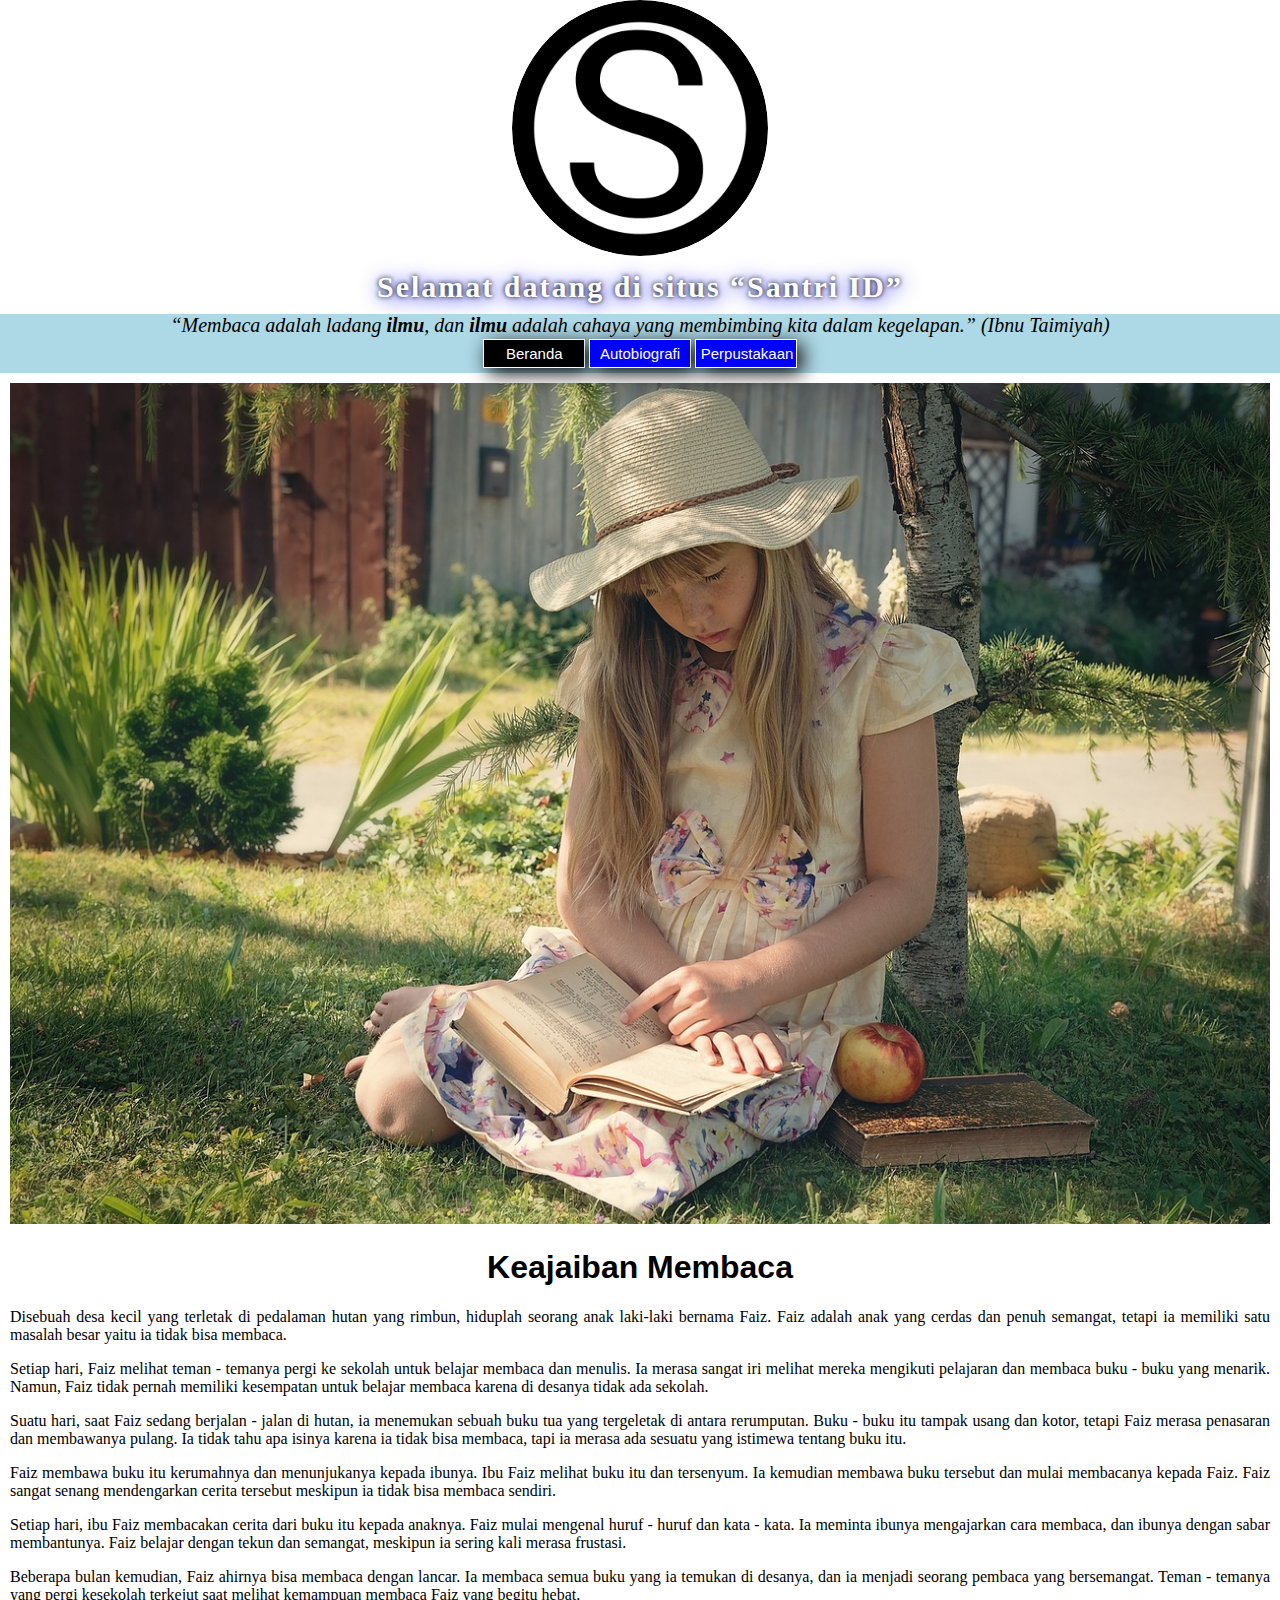
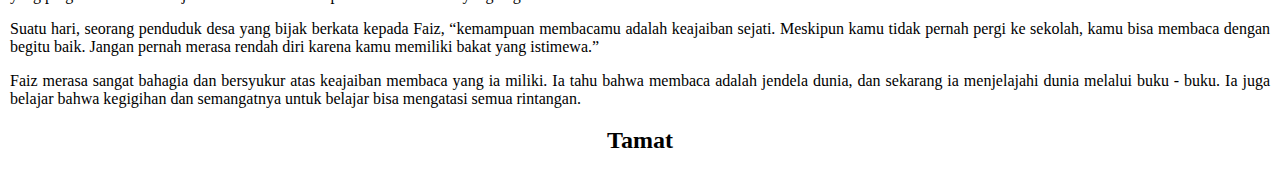
==== index.html @ c817146e "'ubah'" ====
<!doctype html>
<html lang="id">
<head>
    <!-- Google tag (gtag.js) -->
<script async src="https://www.googletagmanager.com/gtag/js?id=G-EXN01VW0TK"></script>
<script>
  window.dataLayer = window.dataLayer || [];
  function gtag(){dataLayer.push(arguments);}
  gtag('js', new Date());

  gtag('config', 'G-EXN01VW0TK');
</script>
    <link rel="icon" type="image/x-icon" href="image\santriid.jpg">
    <link rel="stylesheet" type="text/css" href="style_index.css"/>
    <meta charset="UTF-8">
    <meta name="viewport" content="width=device-width, initial-scale=1.0">
    <title>Beranda</title>
    <style>
    </style>
</head>

<body>

<div style="text-align:center;background-color: white;margin-bottom: 10px;">
    <img src="image\santriid.jpg" style="width:20%;border-radius: 180px;outline: 5px solid white;" />
    <div style="text-align:center;color: white;margin-top: 10px;font-family: copperplate,papyrus,fantasy;letter-spacing: 2px; font-size: 30px;font-weight: bold;text-shadow: 0 0 5px black,2px 2px 20px blue;">Selamat datang di situs <q>Santri ID</q></div>
</div>

<div class="container">
    <div class="isi_container">
        <span><q>Membaca adalah ladang <strong>ilmu</strong>, dan <strong>ilmu</strong> adalah cahaya yang membimbing kita dalam kegelapan.</q> (Ibnu Taimiyah)<span>
    </div>
    <nav><a href="index.html" style="background-color: black;">Beranda</a> <a href="autobiografi.html">Autobiografi</a> <a href="perpustakaan.html">Perpustakaan</a></nav>
</div>

<div class="container2 clearfix">
    <img src="image\anak.jpg" alt="anak kecil membaca" style="width:100%;height: auto;">
    <h1>Keajaiban Membaca</h1>
    <p>Disebuah desa kecil yang terletak di pedalaman hutan yang rimbun, hiduplah seorang anak laki-laki bernama Faiz. Faiz adalah anak yang cerdas dan penuh semangat,&nbsp;tetapi ia memiliki satu masalah besar yaitu ia tidak bisa membaca.</p>
    <p>Setiap hari, Faiz melihat teman&nbsp;-&nbsp;temanya pergi ke sekolah untuk belajar membaca dan menulis. Ia merasa sangat iri melihat mereka mengikuti pelajaran dan membaca buku&nbsp;-&nbsp;buku yang menarik. Namun,&nbsp;Faiz tidak pernah memiliki kesempatan untuk belajar membaca karena di desanya tidak ada sekolah.</p>
    <p>Suatu hari, saat Faiz sedang berjalan&nbsp;-&nbsp;jalan di hutan, ia menemukan sebuah buku tua yang tergeletak di antara rerumputan. Buku&nbsp;-&nbsp;buku itu tampak usang dan kotor, tetapi Faiz merasa penasaran dan membawanya pulang. Ia tidak tahu apa isinya karena ia tidak bisa membaca,&nbsp;tapi ia merasa ada sesuatu yang istimewa tentang buku itu.</p>
    <p>Faiz membawa buku itu kerumahnya dan menunjukanya kepada ibunya. Ibu Faiz melihat buku itu dan tersenyum. Ia kemudian membawa buku tersebut dan mulai membacanya kepada Faiz. Faiz sangat senang mendengarkan cerita tersebut meskipun ia tidak bisa membaca sendiri.</p>
    <p>Setiap hari, ibu Faiz membacakan cerita dari buku itu kepada anaknya. Faiz mulai mengenal huruf&nbsp;-&nbsp;huruf dan kata&nbsp;-&nbsp;kata. Ia meminta ibunya mengajarkan cara membaca,&nbsp;dan ibunya dengan sabar membantunya. Faiz belajar dengan tekun dan semangat, meskipun ia sering kali merasa frustasi.</p>
    <p>Beberapa bulan kemudian,&nbsp;Faiz ahirnya bisa membaca dengan lancar. Ia membaca semua buku yang ia temukan di desanya, dan ia menjadi seorang pembaca yang bersemangat. Teman&nbsp;-&nbsp;temanya yang pergi kesekolah terkejut saat melihat kemampuan membaca Faiz yang begitu hebat.</p>
    <p>Suatu hari,&nbsp;seorang penduduk desa yang bijak berkata kepada Faiz,&nbsp;<q>kemampuan membacamu adalah keajaiban sejati. Meskipun kamu tidak pernah pergi ke sekolah,&nbsp;kamu bisa membaca dengan begitu baik. Jangan pernah merasa rendah diri karena kamu memiliki bakat yang istimewa.</q></p>
    <p>Faiz merasa sangat bahagia dan bersyukur atas keajaiban membaca yang ia miliki. Ia tahu bahwa membaca adalah jendela dunia, dan sekarang ia menjelajahi dunia melalui buku&nbsp;-&nbsp;buku. Ia juga belajar bahwa kegigihan dan semangatnya untuk belajar bisa mengatasi semua rintangan.</P>
    <h2 style="text-align: center;">Tamat</h2>
</div>

</body>
</html>
---- style_index.css ----
.clearfix::after {
  content: "";
  clear: both;
  display: table;
}

body {margin: 0;
	background-color: white;
	background-size: cover;
}

.container {
	font-size: 15px;
	box-sizing: border-box;
	background-color: lightblue;
	position: sticky;
	top:0;
	width: 100%;
	height: 100%;
	text-align: center;
	z-index: 1;
	padding-bottom: 5px;
}


.isi_container {
	margin-bottom: 0;
	color: black;
	font-style: italic;
	font-size: 20px;
}



.container a{
	margin-top: 2px;
	border:1px solid white;
	width: 90px;
	height: auto;
	font-family: Vardana,sans-serif;
	padding:5px;
	text-align: center;
	margin-inline: 0px;
  display: inline-block;
  box-shadow: 5px 5px 20px black;
}

.container a:link,a:visited {
	text-decoration: none;
	background-color: blue;
	color: white;
}

.container a:hover {
	background-color: black;
}

.container a:active {
	background-color: black;
}

/*wadah keajaiban membaca*/
.container2 {
	margin-top:10px;
	background-color: white;
	position: relative;
	padding-left: 10px;
	padding-right: 10px;
}
.container2 h1 {
	text-align: center;
	font-family: Vardana,sans-serif;
}
.container2 p {
	font-family: Georgia,serif;
	text-align: justify;
}

/*tombol*/




/*navigasi bawah*/
.nav_bawah {
	text-align: center;
	margin-bottom: 20px;
}


.nav_bawah a {
	width: 150px;
	height: auto;
	font-family: Vardana,sans-serif;
	border: 1px solid black;
	font-size:15px;
	padding:5px;
	background-color: blue;
	color:white;
	display: inline-block;
	margin-inline: 20px;
	text-decoration: none;
}

.nav_bawah a:hover {
	background-color: black;
}
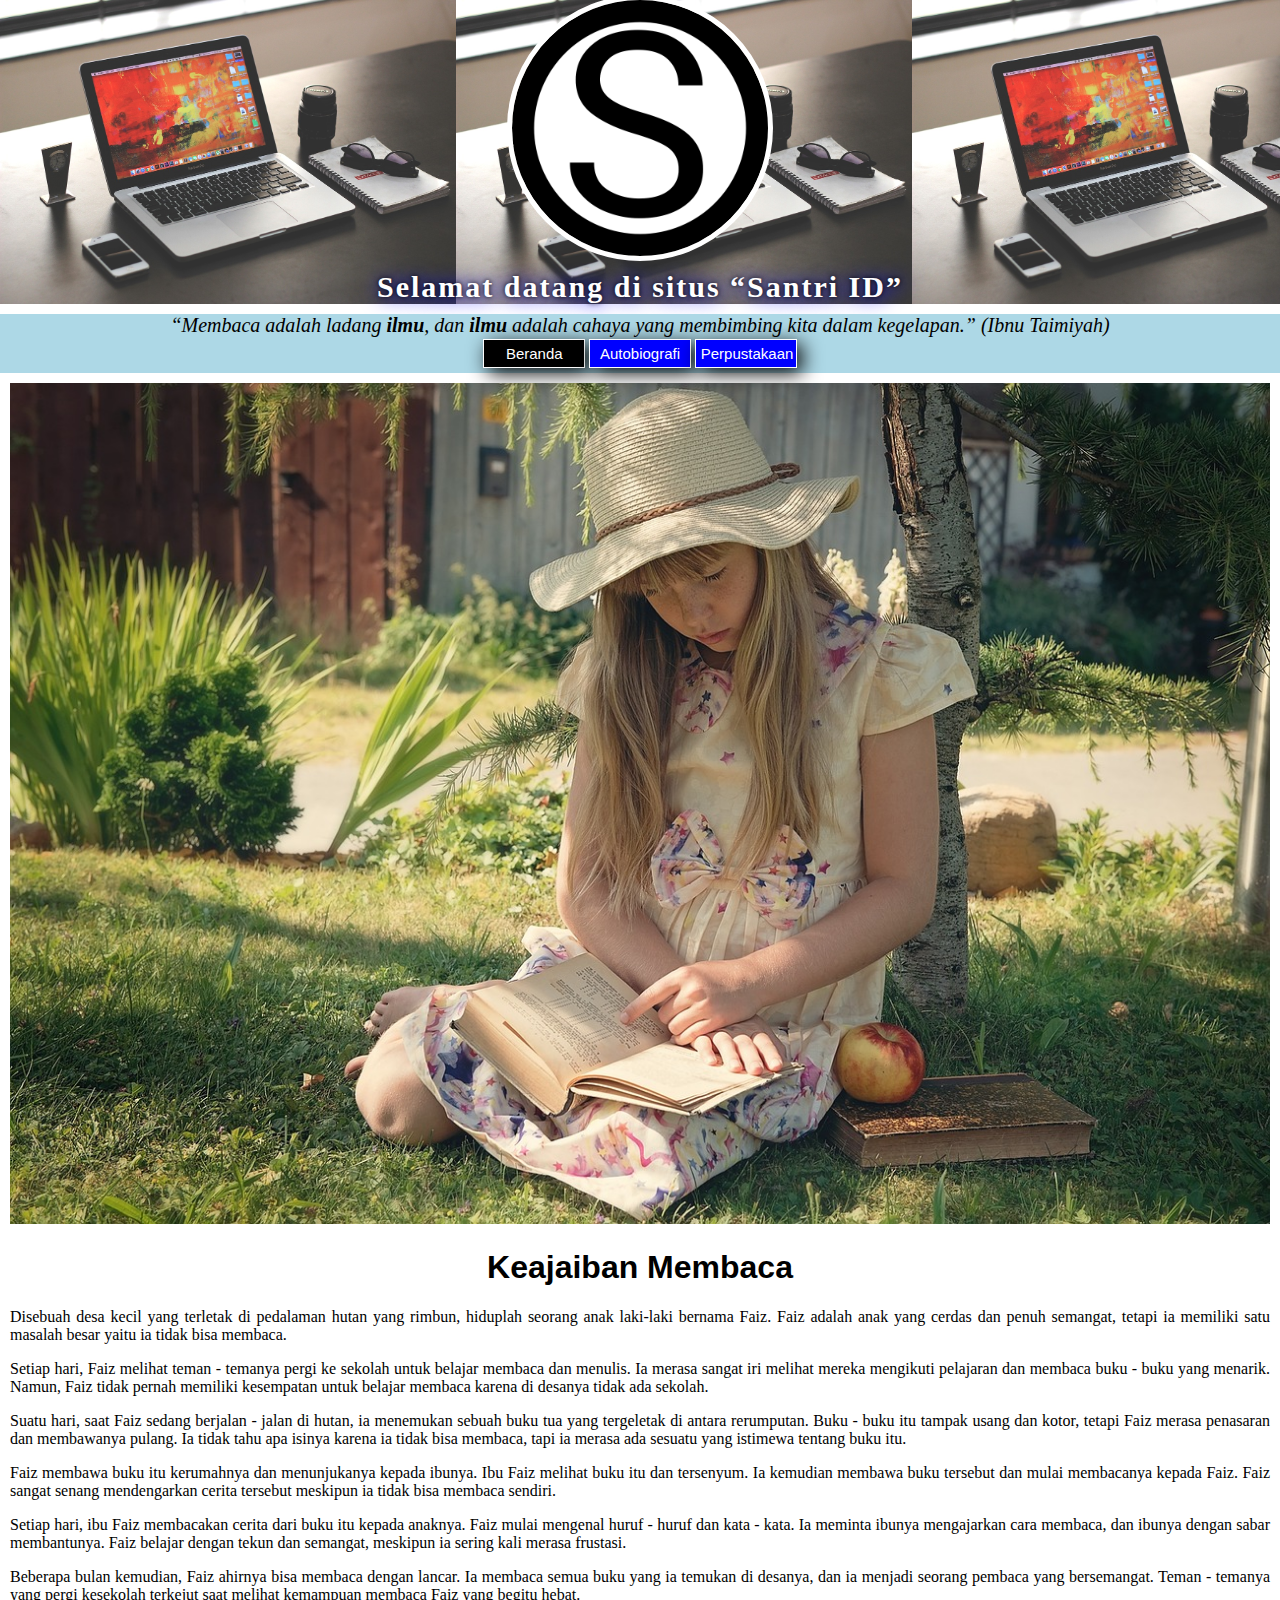
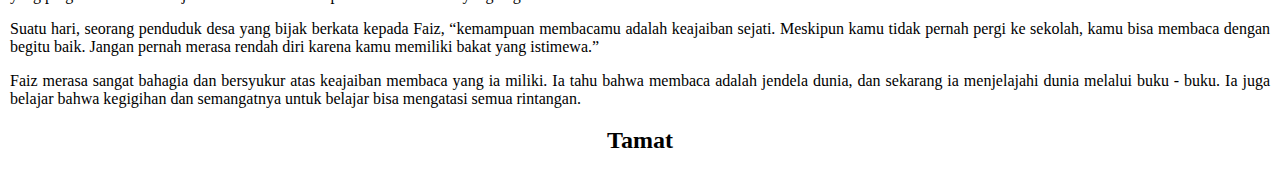
==== commit d3db4bee: "ubah" ====
--- a/index.html
+++ b/index.html
@@ -21,7 +21,7 @@
 
 <body>
 
-<div style="text-align:center;background-color: white;margin-bottom: 10px;">
+<div style="text-align:center;background-image:url('laptop.jpg');background-size:contain; white;margin-bottom: 10px;">
     <img src="image\santriid.jpg" style="width:20%;border-radius: 180px;outline: 5px solid white;" />
     <div style="text-align:center;color: white;margin-top: 10px;font-family: copperplate,papyrus,fantasy;letter-spacing: 2px; font-size: 30px;font-weight: bold;text-shadow: 0 0 5px black,2px 2px 20px blue;">Selamat datang di situs <q>Santri ID</q></div>
 </div>
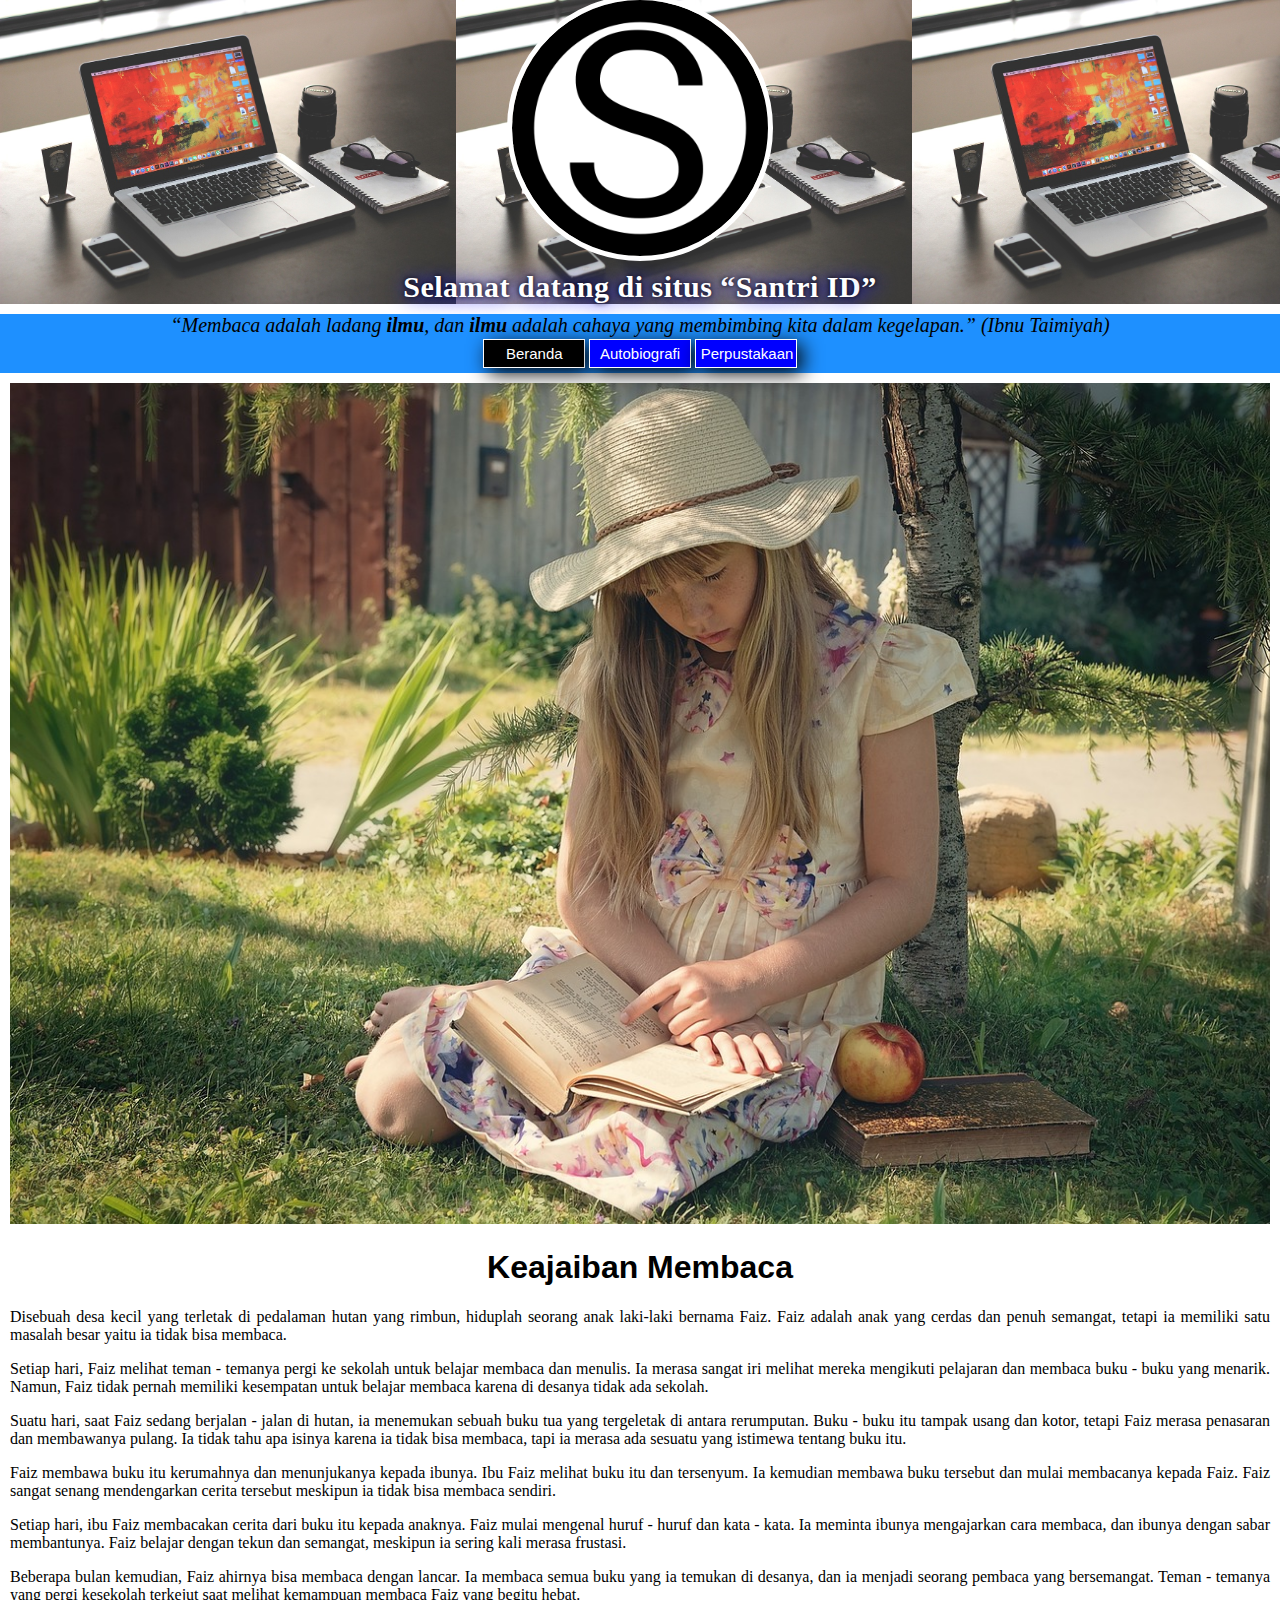
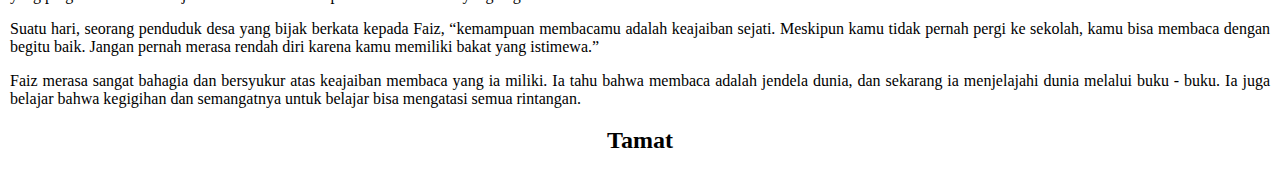
==== commit 3a9afa0f: "ubah" ====
--- a/index.html
+++ b/index.html
@@ -23,7 +23,7 @@
 
 <div style="text-align:center;background-image:url('laptop.jpg');background-size:contain; white;margin-bottom: 10px;">
     <img src="image\santriid.jpg" style="width:20%;border-radius: 180px;outline: 5px solid white;" />
-    <div style="text-align:center;color: white;margin-top: 10px;font-family: copperplate,papyrus,fantasy;letter-spacing: 2px; font-size: 30px;font-weight: bold;text-shadow: 0 0 5px black,2px 2px 20px blue;">Selamat datang di situs <q>Santri ID</q></div>
+    <div style="text-align:center;color: white;margin-top: 10px;font-family: copperplate,papyrus,fantasy;letter-spacing: 0.5px; font-size: 30px;font-weight: bold;text-shadow: 0 0 5px black,2px 2px 20px blue;">Selamat datang di situs <q>Santri ID</q></div>
 </div>
 
 <div class="container">
--- a/style_index.css
+++ b/style_index.css
@@ -12,7 +12,7 @@
 .container {
 	font-size: 15px;
 	box-sizing: border-box;
-	background-color: lightblue;
+	background-color: dodgerblue;
 	position: sticky;
 	top:0;
 	width: 100%;
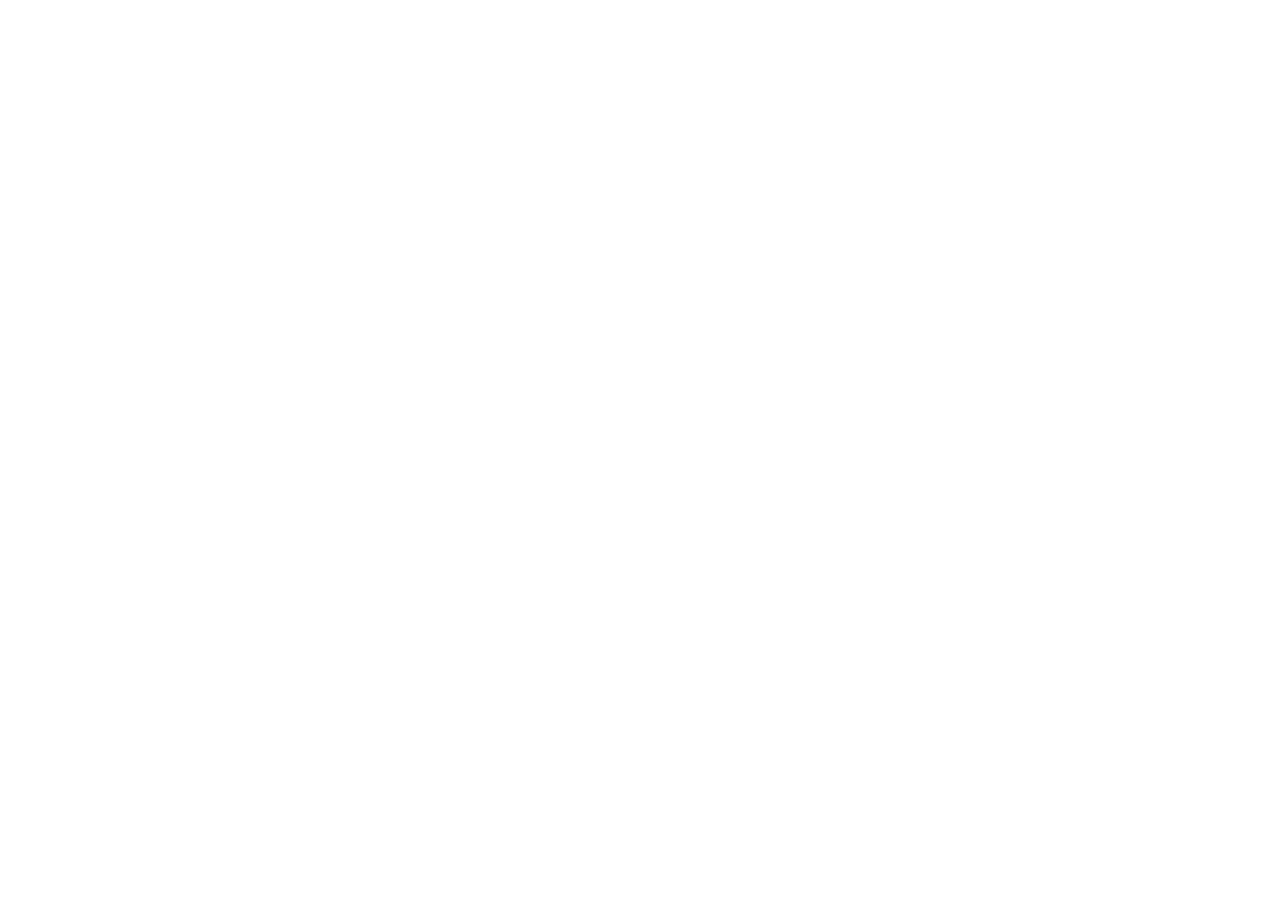
==== commit ce37511e: "ubah" ====
--- a/index.html
+++ b/index.html
@@ -21,31 +21,7 @@
 
 <body>
 
-<div style="text-align:center;background-image:url('laptop.jpg');background-size:contain; white;margin-bottom: 10px;">
-    <img src="image\santriid.jpg" style="width:20%;border-radius: 180px;outline: 5px solid white;" />
-    <div style="text-align:center;color: white;margin-top: 10px;font-family: copperplate,papyrus,fantasy;letter-spacing: 0.5px; font-size: 30px;font-weight: bold;text-shadow: 0 0 5px black,2px 2px 20px blue;">Selamat datang di situs <q>Santri ID</q></div>
-</div>
 
-<div class="container">
-    <div class="isi_container">
-        <span><q>Membaca adalah ladang <strong>ilmu</strong>, dan <strong>ilmu</strong> adalah cahaya yang membimbing kita dalam kegelapan.</q> (Ibnu Taimiyah)<span>
-    </div>
-    <nav><a href="index.html" style="background-color: black;">Beranda</a> <a href="autobiografi.html">Autobiografi</a> <a href="perpustakaan.html">Perpustakaan</a></nav>
-</div>
-
-<div class="container2 clearfix">
-    <img src="image\anak.jpg" alt="anak kecil membaca" style="width:100%;height: auto;">
-    <h1>Keajaiban Membaca</h1>
-    <p>Disebuah desa kecil yang terletak di pedalaman hutan yang rimbun, hiduplah seorang anak laki-laki bernama Faiz. Faiz adalah anak yang cerdas dan penuh semangat,&nbsp;tetapi ia memiliki satu masalah besar yaitu ia tidak bisa membaca.</p>
-    <p>Setiap hari, Faiz melihat teman&nbsp;-&nbsp;temanya pergi ke sekolah untuk belajar membaca dan menulis. Ia merasa sangat iri melihat mereka mengikuti pelajaran dan membaca buku&nbsp;-&nbsp;buku yang menarik. Namun,&nbsp;Faiz tidak pernah memiliki kesempatan untuk belajar membaca karena di desanya tidak ada sekolah.</p>
-    <p>Suatu hari, saat Faiz sedang berjalan&nbsp;-&nbsp;jalan di hutan, ia menemukan sebuah buku tua yang tergeletak di antara rerumputan. Buku&nbsp;-&nbsp;buku itu tampak usang dan kotor, tetapi Faiz merasa penasaran dan membawanya pulang. Ia tidak tahu apa isinya karena ia tidak bisa membaca,&nbsp;tapi ia merasa ada sesuatu yang istimewa tentang buku itu.</p>
-    <p>Faiz membawa buku itu kerumahnya dan menunjukanya kepada ibunya. Ibu Faiz melihat buku itu dan tersenyum. Ia kemudian membawa buku tersebut dan mulai membacanya kepada Faiz. Faiz sangat senang mendengarkan cerita tersebut meskipun ia tidak bisa membaca sendiri.</p>
-    <p>Setiap hari, ibu Faiz membacakan cerita dari buku itu kepada anaknya. Faiz mulai mengenal huruf&nbsp;-&nbsp;huruf dan kata&nbsp;-&nbsp;kata. Ia meminta ibunya mengajarkan cara membaca,&nbsp;dan ibunya dengan sabar membantunya. Faiz belajar dengan tekun dan semangat, meskipun ia sering kali merasa frustasi.</p>
-    <p>Beberapa bulan kemudian,&nbsp;Faiz ahirnya bisa membaca dengan lancar. Ia membaca semua buku yang ia temukan di desanya, dan ia menjadi seorang pembaca yang bersemangat. Teman&nbsp;-&nbsp;temanya yang pergi kesekolah terkejut saat melihat kemampuan membaca Faiz yang begitu hebat.</p>
-    <p>Suatu hari,&nbsp;seorang penduduk desa yang bijak berkata kepada Faiz,&nbsp;<q>kemampuan membacamu adalah keajaiban sejati. Meskipun kamu tidak pernah pergi ke sekolah,&nbsp;kamu bisa membaca dengan begitu baik. Jangan pernah merasa rendah diri karena kamu memiliki bakat yang istimewa.</q></p>
-    <p>Faiz merasa sangat bahagia dan bersyukur atas keajaiban membaca yang ia miliki. Ia tahu bahwa membaca adalah jendela dunia, dan sekarang ia menjelajahi dunia melalui buku&nbsp;-&nbsp;buku. Ia juga belajar bahwa kegigihan dan semangatnya untuk belajar bisa mengatasi semua rintangan.</P>
-    <h2 style="text-align: center;">Tamat</h2>
-</div>
 
 </body>
 </html>--- a/style_index.css
+++ b/style_index.css
@@ -64,8 +64,8 @@
 	margin-top:10px;
 	background-color: white;
 	position: relative;
-	padding-left: 10px;
-	padding-right: 10px;
+	padding-left: 15px;
+	padding-right: 15px;
 }
 .container2 h1 {
 	text-align: center;
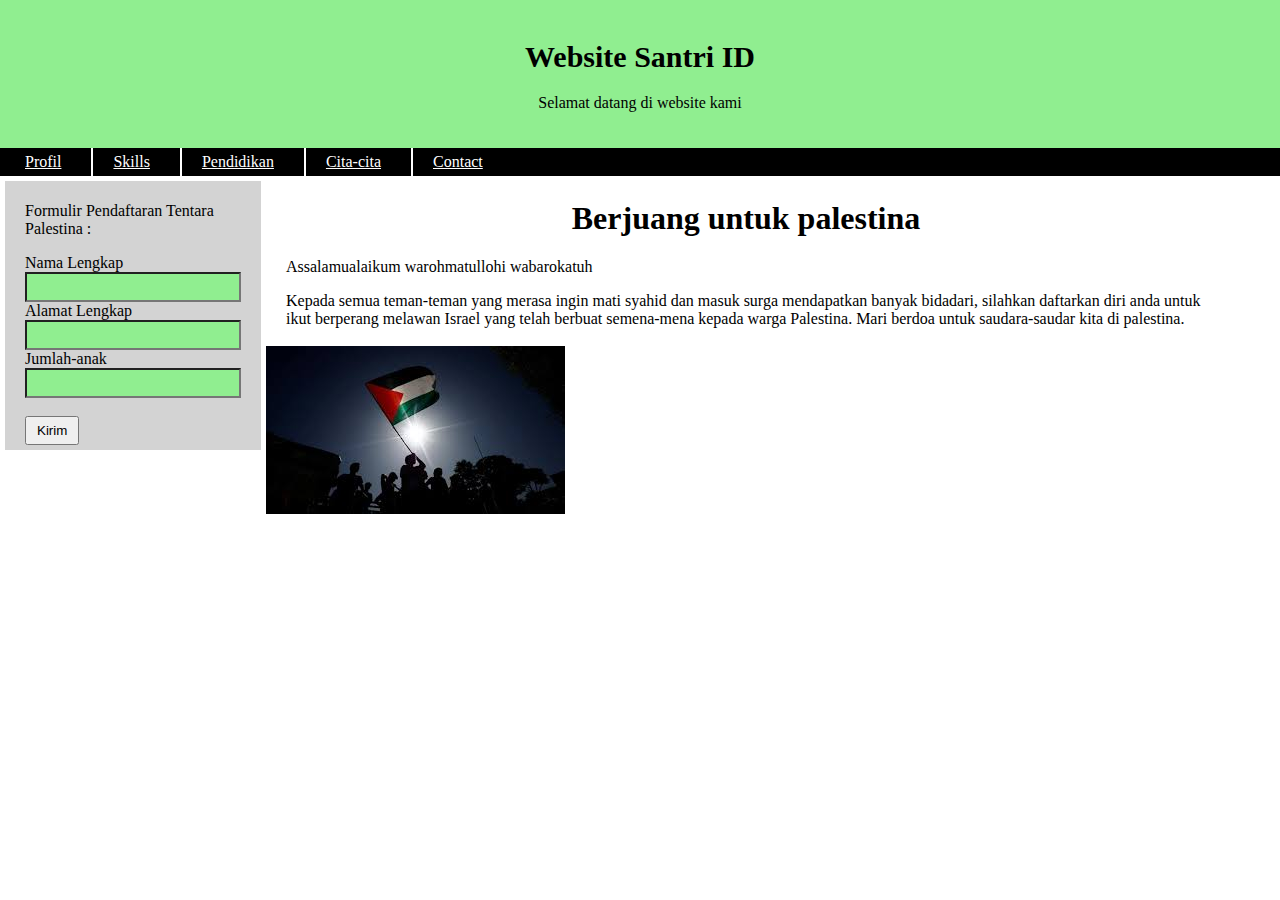
==== commit 1b5956cc: "ubah" ====
--- a/index.html
+++ b/index.html
@@ -16,10 +16,112 @@
     <meta name="viewport" content="width=device-width, initial-scale=1.0">
     <title>Beranda</title>
     <style>
+        * {box-sizing: border-box;}
+        body {margin: 0;}
+        /*header*/
+        .header {
+            background-color: lightgreen;
+            text-align: center;
+            padding:20px 15px;
+        }
+        .header h1 {
+            font-size: 30px;
+            font-weight: bold;
+        }
+        /*navigasi atas di bawah header*/
+        .navatas {
+            overflow: hidden;
+            background-color:black;
+            top:0;
+            position: sticky;
+        }
+        .navatas a {
+            color: white;
+            display:inline-block;
+            float: left;
+            border-left: 2px solid white;
+            margin-inline: 5px;
+            padding:5px 20px;
+
+        }
+        /*membuat kolim sebelah kiri*/
+        .kolom-kiri {
+            padding: 5px 20px;
+            width: 20%;
+            background-color: lightgray;
+            float: left;
+            height: auto;
+            margin:5px;
+        }
+        .kolom-kiri.kartu {
+            padding:20px;
+        }
+        .kartu input[type="text"]{
+            width: 100%;
+            background-color: lightgreen;
+            height: 30px;
+        }
+        .kartu input[type='submit'] {
+            padding:5px 10px;
+        }
+        .kartu input:hover {
+            background-color: red;
+        }
+
+        .kolom-kanan {
+            float: left;
+            width: 75%;
+            padding: 2px 20px;
+        }
+        .kolom-kanan h1 {text-align: center;}
+        .kolom-kanan p {text-align: lef;}
+        .row::after {
+            content: "";
+            display: table;
+            clear: both;
+        }
+        @media screen and (max-width:600px) {
+            .kolom-kiri,.kolom-kanan {width: 100%;}}
+        @media screen and (max-width:600px) {.navatas a, .navatas {float: none;width: 100%;text-align: center;}
+
     </style>
 </head>
 
 <body>
+    <div class="header">
+        <h1>Website Santri ID</h1>
+        <p>Selamat datang di website kami<p>
+    </div>
+    <div class="navatas">
+        <a href="file" style="border: none;">Profil</a>
+        <a href="file">Skills</a>
+        <a href="file">Pendidikan</a>
+        <a href="file">Cita-cita</a>
+        <a href="file">Contact</a>
+    </div>
+<div class="row">
+    <div class="kolom-kiri">
+        <div class="kartu">
+            <p>Formulir Pendaftaran Tentara Palestina :</p>
+            <form>
+                <label for="nama">Nama Lengkap</label><br/>
+                <input type="text" name="nama-pendaftar" id="nama"></br>
+                <label for="alamat">Alamat Lengkap</label><br/>
+                <input type="text" name="alamat-pendaftar" id="alamat"><br/>
+                <label for="jumlah-anak">Jumlah-anak</label><br/>
+                <input type="text" name="jumlah-anak" id="jumlah-anak"><br/><br/>
+                <input type="submit" value="Kirim"/>
+            </form>
+        </div>
+    </div>
+    <div class="kolom-kanan">
+        <h1>Berjuang untuk palestina</h1>
+        <p>Assalamualaikum warohmatullohi wabarokatuh</p>
+        <p>Kepada semua teman-teman yang merasa ingin mati syahid dan masuk surga mendapatkan banyak bidadari, silahkan daftarkan diri anda untuk ikut berperang melawan Israel yang telah berbuat semena-mena kepada warga Palestina. Mari berdoa untuk saudara-saudar kita di palestina.</p>
+    </div>
+    <img src="[data-uri]">
+
+</div>
 
 
 
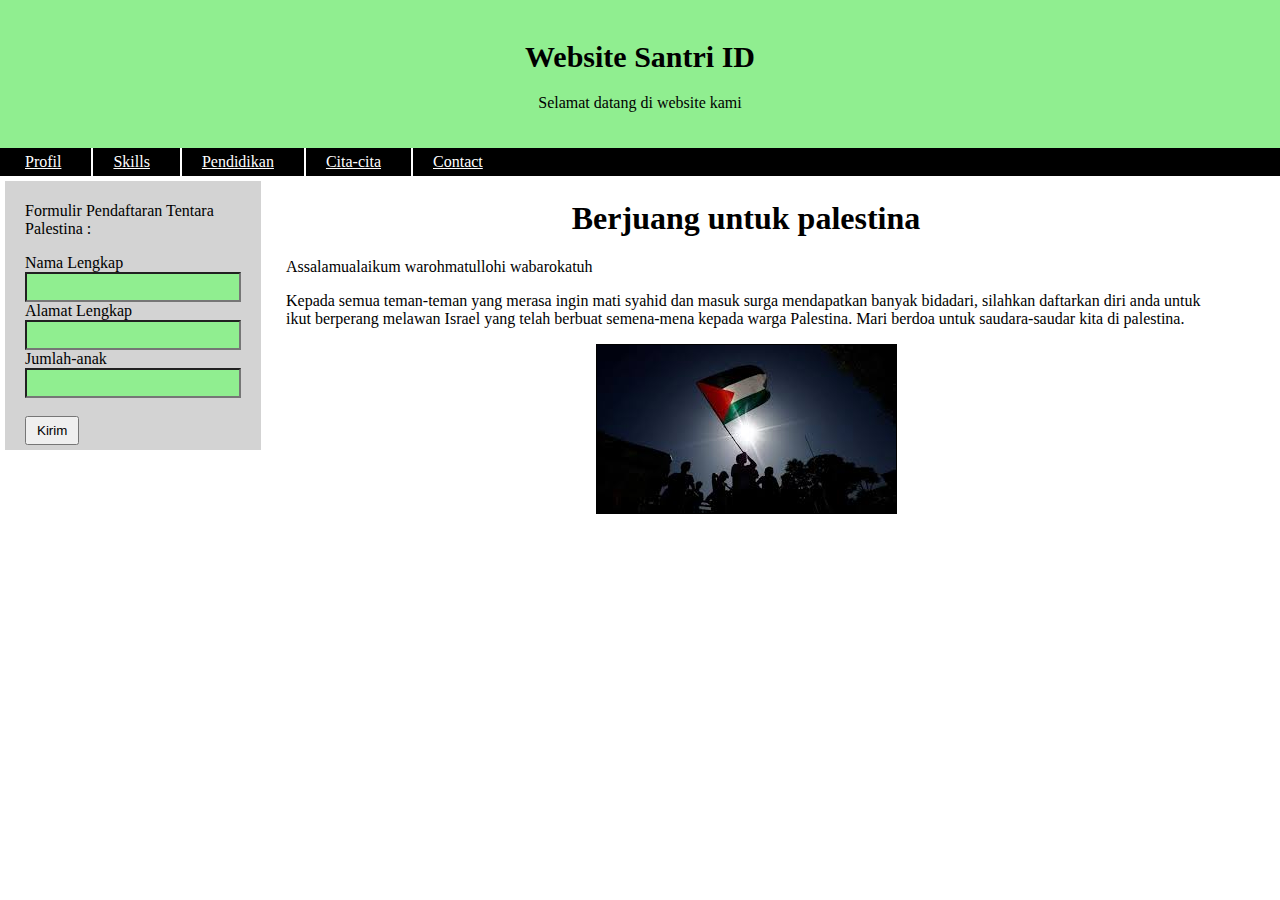
==== commit 624f44c2: "ubah" ====
--- a/index.html
+++ b/index.html
@@ -73,6 +73,13 @@
             width: 75%;
             padding: 2px 20px;
         }
+
+        .kolom-kanan img {
+            display: block;
+            margin-left: auto;
+            margin-right: auto;
+            border:1px solid black;
+        }
         .kolom-kanan h1 {text-align: center;}
         .kolom-kanan p {text-align: lef;}
         .row::after {
@@ -118,9 +125,8 @@
         <h1>Berjuang untuk palestina</h1>
         <p>Assalamualaikum warohmatullohi wabarokatuh</p>
         <p>Kepada semua teman-teman yang merasa ingin mati syahid dan masuk surga mendapatkan banyak bidadari, silahkan daftarkan diri anda untuk ikut berperang melawan Israel yang telah berbuat semena-mena kepada warga Palestina. Mari berdoa untuk saudara-saudar kita di palestina.</p>
+        <img src="[data-uri]">
     </div>
-    <img src="[data-uri]">
-
 </div>
 
 
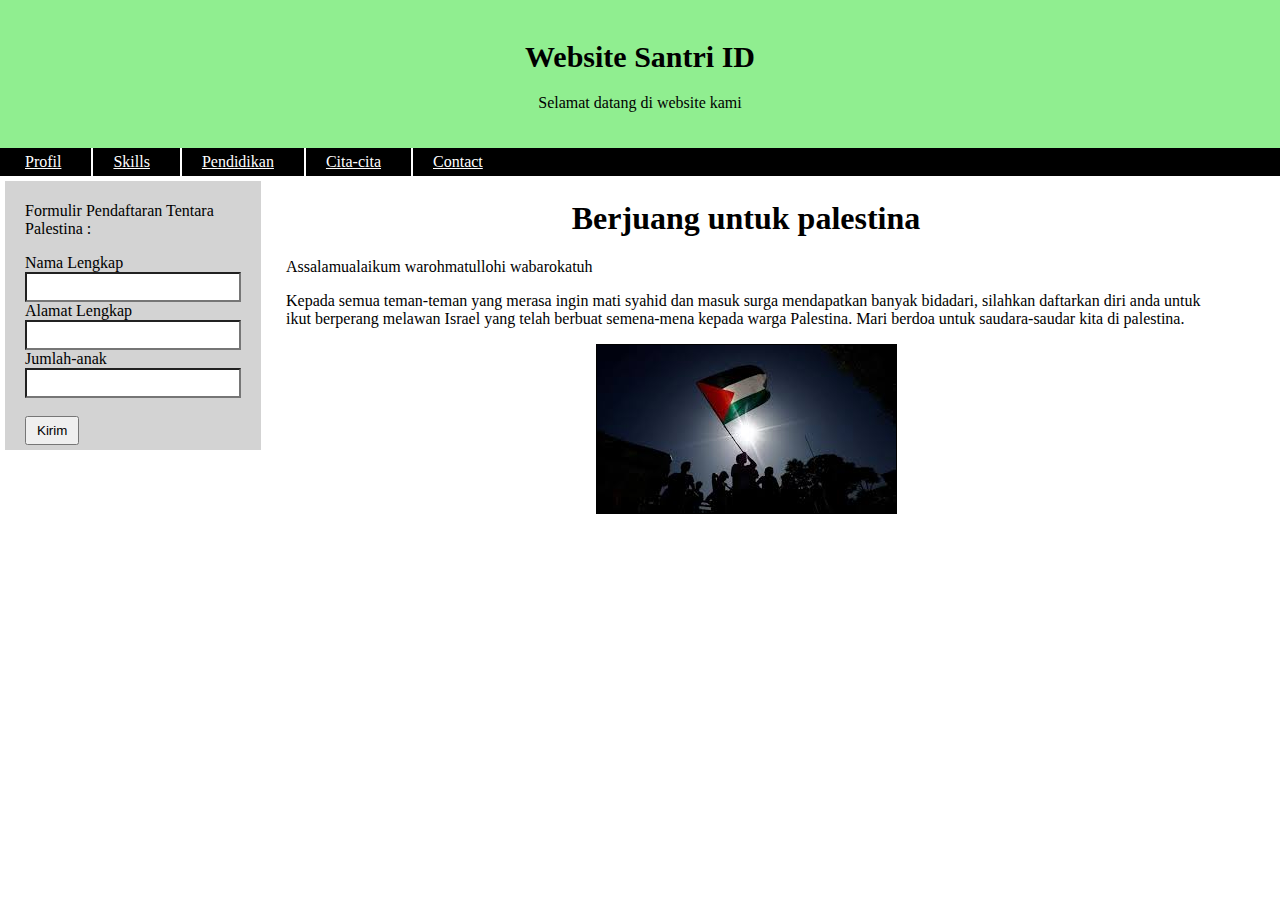
==== commit e0a5c535: "rubah" ====
--- a/index.html
+++ b/index.html
@@ -58,14 +58,14 @@
         }
         .kartu input[type="text"]{
             width: 100%;
-            background-color: lightgreen;
+            background-color: white;
             height: 30px;
         }
         .kartu input[type='submit'] {
             padding:5px 10px;
         }
         .kartu input:hover {
-            background-color: red;
+            border:2px solid gray;
         }
 
         .kolom-kanan {
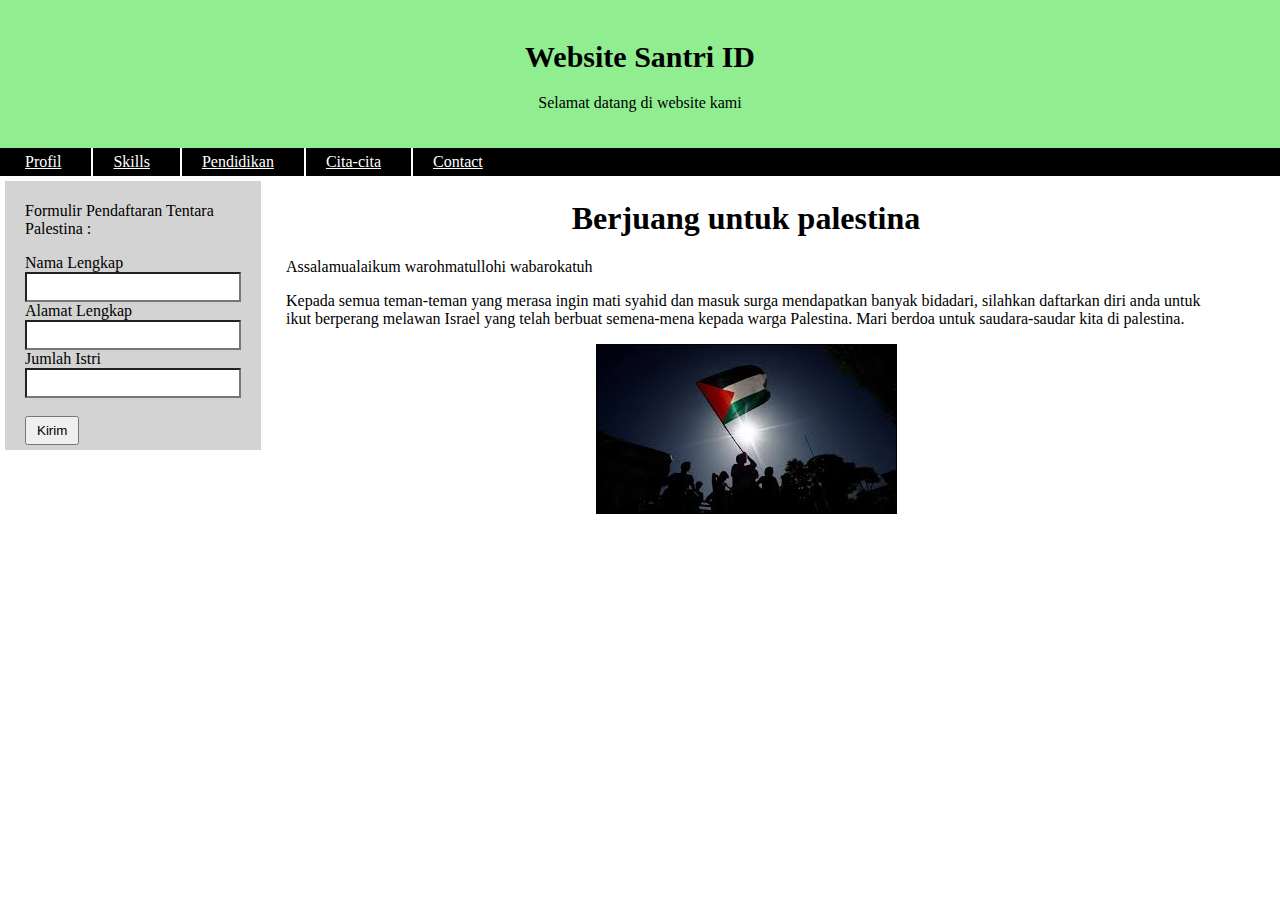
==== commit ff85a78c: "ubah" ====
--- a/index.html
+++ b/index.html
@@ -115,7 +115,7 @@
                 <input type="text" name="nama-pendaftar" id="nama"></br>
                 <label for="alamat">Alamat Lengkap</label><br/>
                 <input type="text" name="alamat-pendaftar" id="alamat"><br/>
-                <label for="jumlah-anak">Jumlah-anak</label><br/>
+                <label for="jumlah-anak">Jumlah Istri</label><br/>
                 <input type="text" name="jumlah-anak" id="jumlah-anak"><br/><br/>
                 <input type="submit" value="Kirim"/>
             </form>
